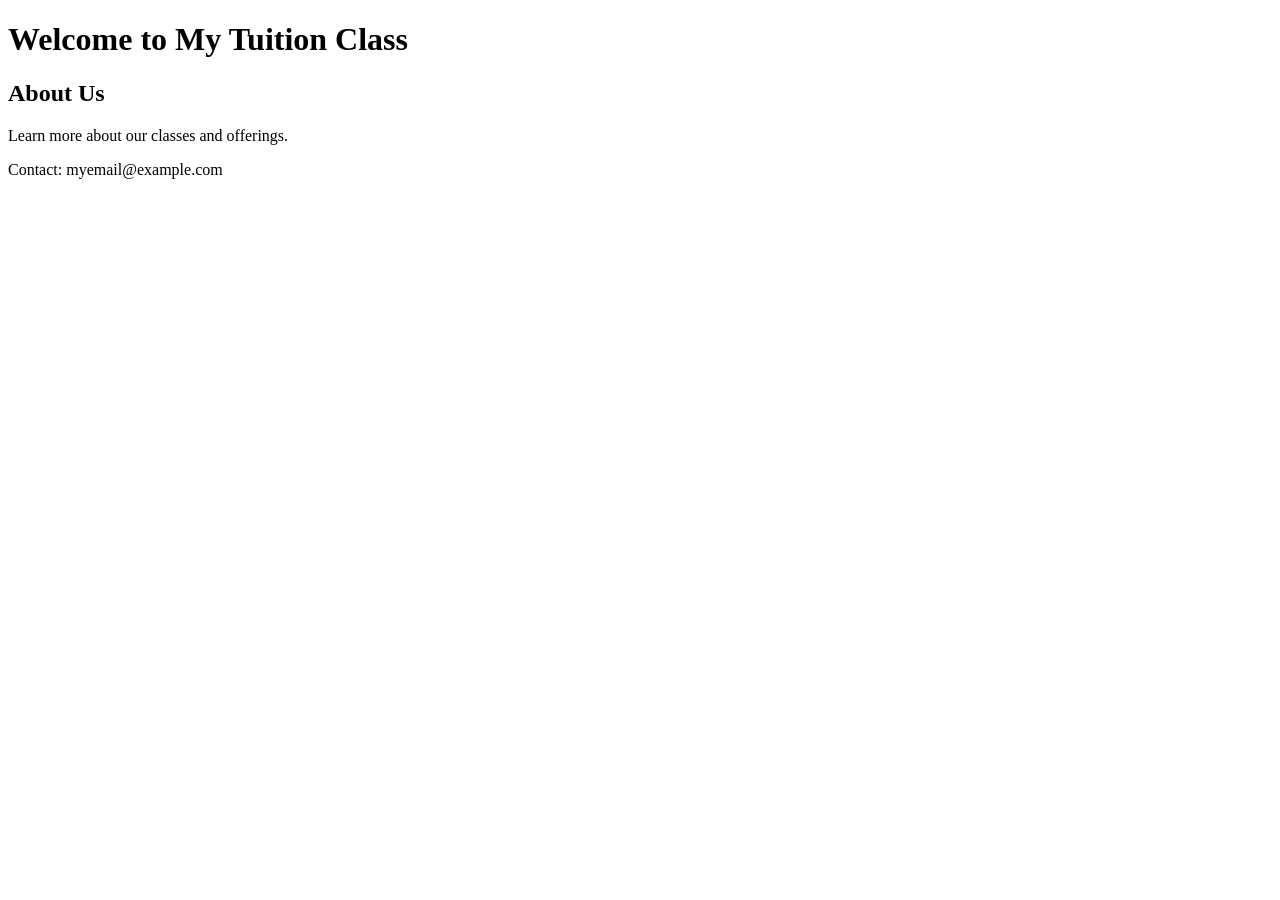
==== index.html @ 3b02e085 "Update and rename science.html to index.html" ====
<!DOCTYPE html>
<html>
<head>
    <title>My Tuition Class</title>
    <link rel="stylesheet" href="style.css">
</head>
<body>
    <header>
        <h1>Welcome to My Tuition Class</h1>
    </header>
    <section>
        <h2>About Us</h2>
        <p>Learn more about our classes and offerings.</p>
    </section>
    <footer>
        <p>Contact: myemail@example.com</p>
    </footer>
</body>
</html>
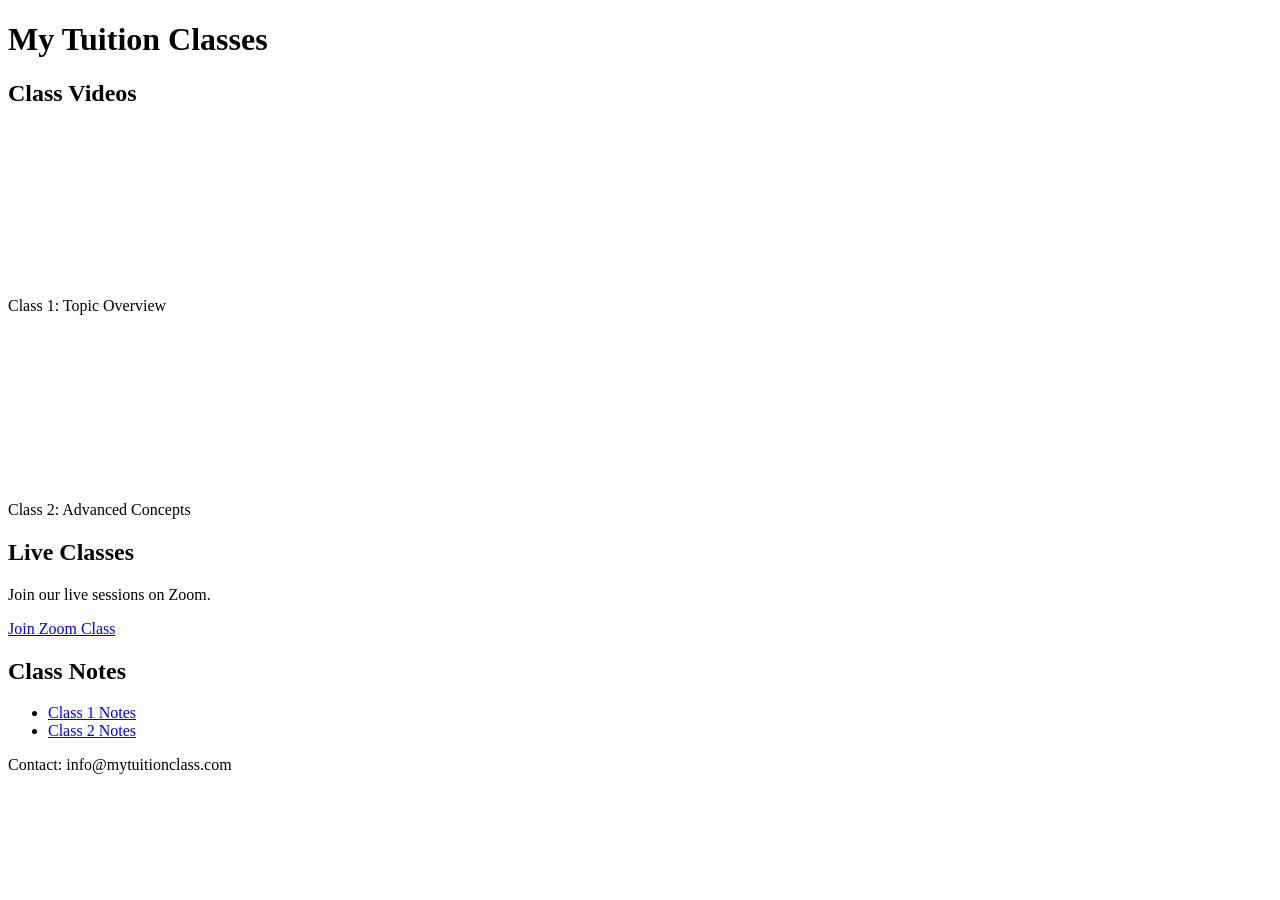
==== commit 8fa9a367: "Update index.html" ====
--- a/index.html
+++ b/index.html
@@ -1,19 +1,46 @@
 <!DOCTYPE html>
-<html>
+<html lang="en">
 <head>
-    <title>My Tuition Class</title>
+    <meta charset="UTF-8">
+    <meta name="viewport" content="width=device-width, initial-scale=1.0">
+    <title>My Tuition Classes</title>
     <link rel="stylesheet" href="style.css">
 </head>
 <body>
     <header>
-        <h1>Welcome to My Tuition Class</h1>
+        <h1>My Tuition Classes</h1>
     </header>
-    <section>
-        <h2>About Us</h2>
-        <p>Learn more about our classes and offerings.</p>
+
+    <section id="videos">
+        <h2>Class Videos</h2>
+        <div class="video-container">
+            <div class="video">
+                <iframe src="https://www.youtube.com/embed/example" frameborder="0" allowfullscreen></iframe>
+                <p>Class 1: Topic Overview</p>
+            </div>
+            <div class="video">
+                <iframe src="https://www.youtube.com/embed/example" frameborder="0" allowfullscreen></iframe>
+                <p>Class 2: Advanced Concepts</p>
+            </div>
+        </div>
     </section>
+
+    <section id="live-class">
+        <h2>Live Classes</h2>
+        <p>Join our live sessions on Zoom.</p>
+        <a href="https://zoom.us/j/yourzoomlink" target="_blank" class="zoom-btn">Join Zoom Class</a>
+    </section>
+
+    <section id="notes">
+        <h2>Class Notes</h2>
+        <ul>
+            <li><a href="notes/class1.pdf" download>Class 1 Notes</a></li>
+            <li><a href="notes/class2.pdf" download>Class 2 Notes</a></li>
+        </ul>
+    </section>
+
     <footer>
-        <p>Contact: myemail@example.com</p>
+        <p>Contact: info@mytuitionclass.com</p>
     </footer>
 </body>
 </html>
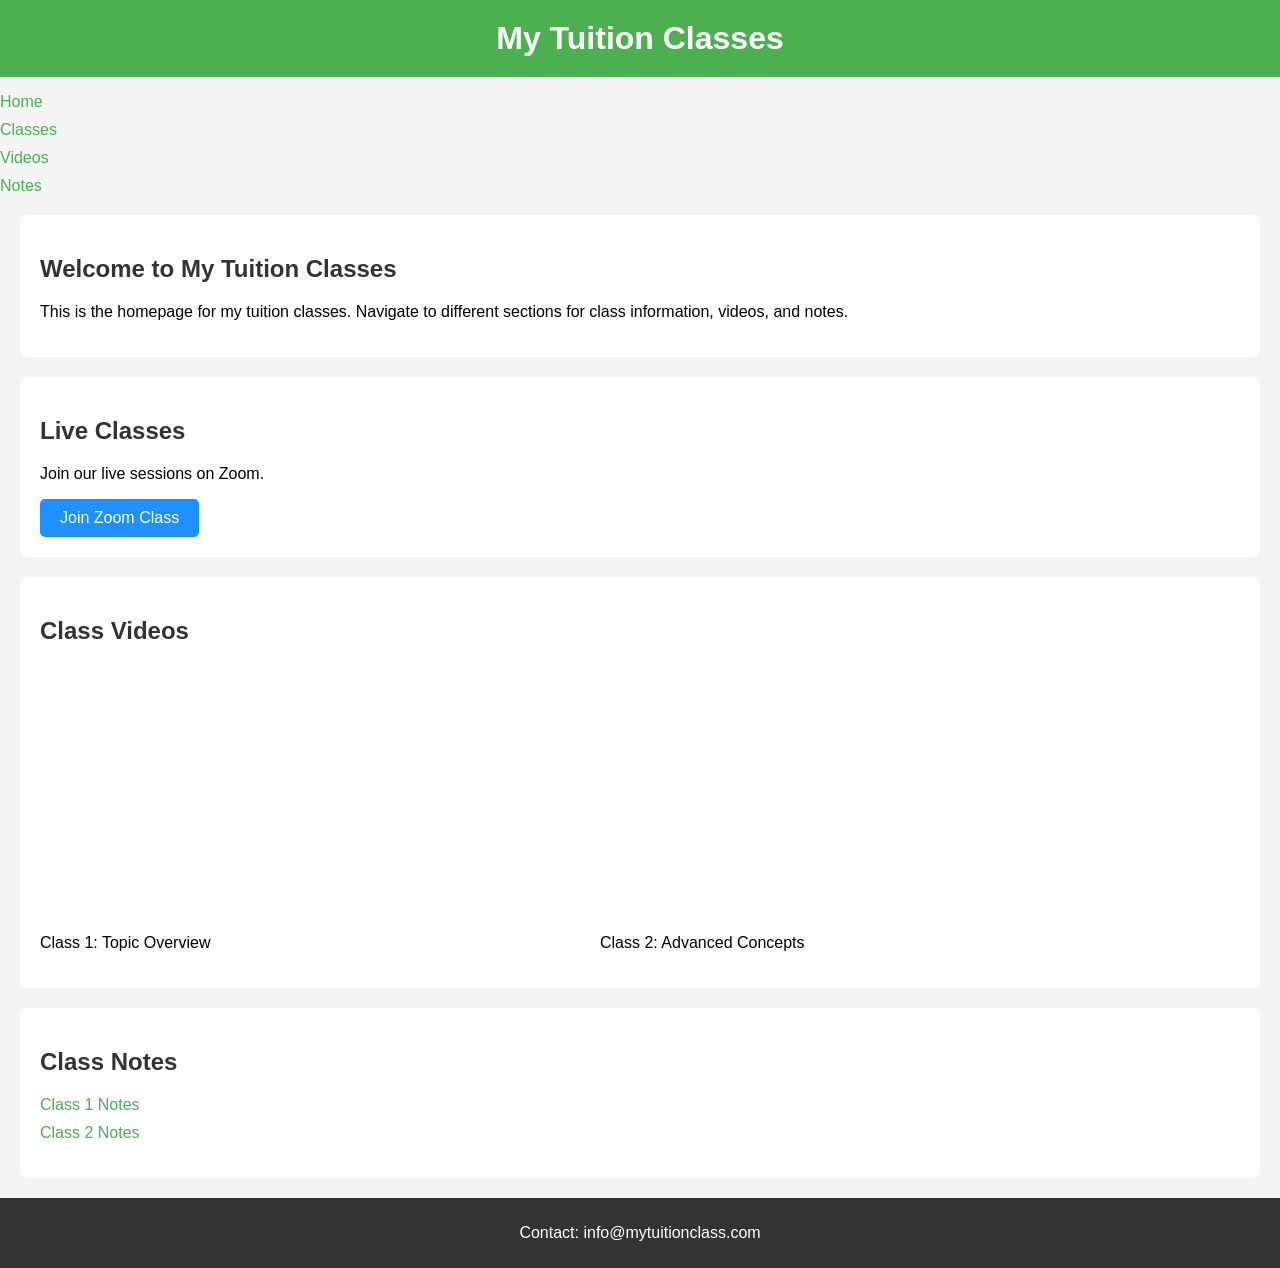
==== commit deb1acda: "Update index.html" ====
--- a/index.html
+++ b/index.html
@@ -11,36 +11,62 @@
         <h1>My Tuition Classes</h1>
     </header>
 
-    <section id="videos">
-        <h2>Class Videos</h2>
-        <div class="video-container">
-            <div class="video">
-                <iframe src="https://www.youtube.com/embed/example" frameborder="0" allowfullscreen></iframe>
-                <p>Class 1: Topic Overview</p>
-            </div>
-            <div class="video">
-                <iframe src="https://www.youtube.com/embed/example" frameborder="0" allowfullscreen></iframe>
-                <p>Class 2: Advanced Concepts</p>
-            </div>
+    <div class="container">
+        <!-- Sidebar Navigation -->
+        <nav class="sidebar">
+            <ul>
+                <li><a href="#home" class="active" onclick="showSection('home')">Home</a></li>
+                <li><a href="#classes" onclick="showSection('classes')">Classes</a></li>
+                <li><a href="#videos" onclick="showSection('videos')">Videos</a></li>
+                <li><a href="#notes" onclick="showSection('notes')">Notes</a></li>
+            </ul>
+        </nav>
+
+        <!-- Main Content Area -->
+        <div class="content">
+            <!-- Home Section -->
+            <section id="home" class="section">
+                <h2>Welcome to My Tuition Classes</h2>
+                <p>This is the homepage for my tuition classes. Navigate to different sections for class information, videos, and notes.</p>
+            </section>
+
+            <!-- Classes Section -->
+            <section id="classes" class="section hidden">
+                <h2>Live Classes</h2>
+                <p>Join our live sessions on Zoom.</p>
+                <a href="https://zoom.us/j/yourzoomlink" target="_blank" class="zoom-btn">Join Zoom Class</a>
+            </section>
+
+            <!-- Videos Section -->
+            <section id="videos" class="section hidden">
+                <h2>Class Videos</h2>
+                <div class="video-container">
+                    <div class="video">
+                        <iframe src="https://www.youtube.com/embed/example" frameborder="0" allowfullscreen></iframe>
+                        <p>Class 1: Topic Overview</p>
+                    </div>
+                    <div class="video">
+                        <iframe src="https://www.youtube.com/embed/example" frameborder="0" allowfullscreen></iframe>
+                        <p>Class 2: Advanced Concepts</p>
+                    </div>
+                </div>
+            </section>
+
+            <!-- Notes Section -->
+            <section id="notes" class="section hidden">
+                <h2>Class Notes</h2>
+                <ul>
+                    <li><a href="notes/class1.pdf" download>Class 1 Notes</a></li>
+                    <li><a href="notes/class2.pdf" download>Class 2 Notes</a></li>
+                </ul>
+            </section>
         </div>
-    </section>
-
-    <section id="live-class">
-        <h2>Live Classes</h2>
-        <p>Join our live sessions on Zoom.</p>
-        <a href="https://zoom.us/j/yourzoomlink" target="_blank" class="zoom-btn">Join Zoom Class</a>
-    </section>
-
-    <section id="notes">
-        <h2>Class Notes</h2>
-        <ul>
-            <li><a href="notes/class1.pdf" download>Class 1 Notes</a></li>
-            <li><a href="notes/class2.pdf" download>Class 2 Notes</a></li>
-        </ul>
-    </section>
+    </div>
 
     <footer>
         <p>Contact: info@mytuitionclass.com</p>
     </footer>
+
+    <script src="script.js"></script>
 </body>
 </html>
--- a/style.css
+++ b/style.css
@@ -0,0 +1,81 @@
+body {
+    font-family: Arial, sans-serif;
+    margin: 0;
+    padding: 0;
+    background-color: #f4f4f4;
+}
+
+header {
+    background-color: #4CAF50;
+    color: white;
+    text-align: center;
+    padding: 20px 0;
+}
+
+h1 {
+    margin: 0;
+}
+
+section {
+    margin: 20px;
+    padding: 20px;
+    background-color: white;
+    border-radius: 8px;
+}
+
+h2 {
+    color: #333;
+}
+
+.video-container {
+    display: flex;
+    gap: 20px;
+    flex-wrap: wrap;
+}
+
+.video {
+    width: 45%;
+}
+
+iframe {
+    width: 100%;
+    height: 250px;
+}
+
+.zoom-btn {
+    display: inline-block;
+    padding: 10px 20px;
+    background-color: #1E90FF;
+    color: white;
+    text-decoration: none;
+    border-radius: 5px;
+}
+
+.zoom-btn:hover {
+    background-color: #007BFF;
+}
+
+ul {
+    list-style: none;
+    padding: 0;
+}
+
+li {
+    margin: 10px 0;
+}
+
+a {
+    color: #4CAF50;
+    text-decoration: none;
+}
+
+a:hover {
+    text-decoration: underline;
+}
+
+footer {
+    text-align: center;
+    padding: 10px;
+    background-color: #333;
+    color: white;
+}
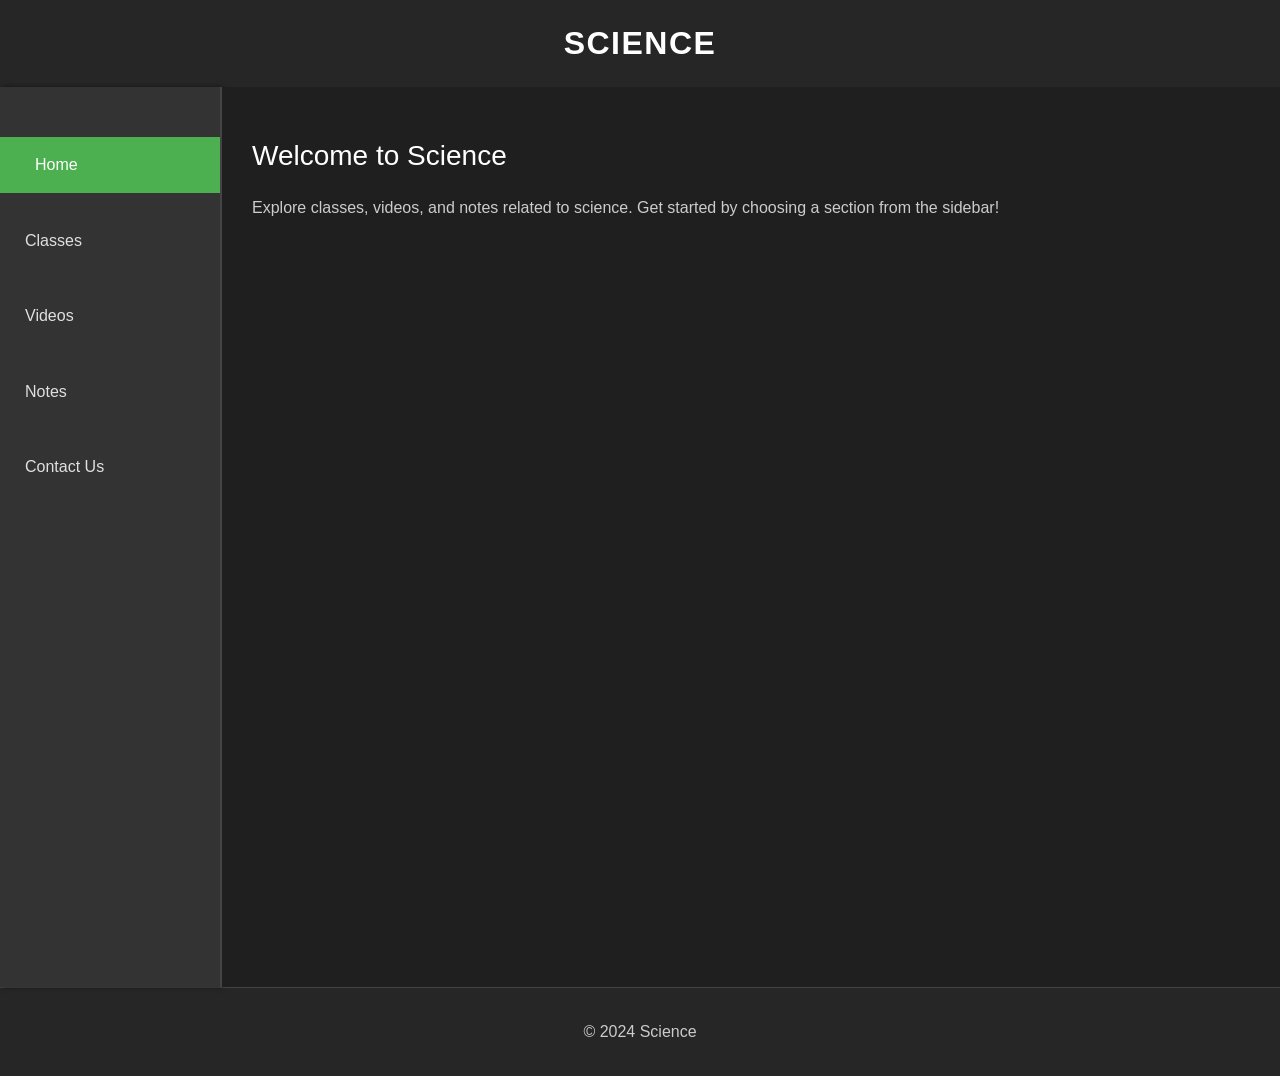
==== commit 3291f4be: "Add files via upload" ====
--- a/index.html
+++ b/index.html
@@ -3,12 +3,12 @@
 <head>
     <meta charset="UTF-8">
     <meta name="viewport" content="width=device-width, initial-scale=1.0">
-    <title>My Tuition Classes</title>
+    <title>Science</title>
     <link rel="stylesheet" href="style.css">
 </head>
 <body>
     <header>
-        <h1>My Tuition Classes</h1>
+        <h1>Science</h1>
     </header>
 
     <div class="container">
@@ -19,21 +19,22 @@
                 <li><a href="#classes" onclick="showSection('classes')">Classes</a></li>
                 <li><a href="#videos" onclick="showSection('videos')">Videos</a></li>
                 <li><a href="#notes" onclick="showSection('notes')">Notes</a></li>
+                <li><a href="#contact" onclick="showSection('contact')">Contact Us</a></li>
             </ul>
         </nav>
 
         <!-- Main Content Area -->
         <div class="content">
             <!-- Home Section -->
-            <section id="home" class="section">
-                <h2>Welcome to My Tuition Classes</h2>
-                <p>This is the homepage for my tuition classes. Navigate to different sections for class information, videos, and notes.</p>
+            <section id="home" class="section active">
+                <h2>Welcome to Science</h2>
+                <p>Explore classes, videos, and notes related to science. Get started by choosing a section from the sidebar!</p>
             </section>
 
             <!-- Classes Section -->
             <section id="classes" class="section hidden">
                 <h2>Live Classes</h2>
-                <p>Join our live sessions on Zoom.</p>
+                <p>Join our live science sessions on Zoom.</p>
                 <a href="https://zoom.us/j/yourzoomlink" target="_blank" class="zoom-btn">Join Zoom Class</a>
             </section>
 
@@ -43,11 +44,11 @@
                 <div class="video-container">
                     <div class="video">
                         <iframe src="https://www.youtube.com/embed/example" frameborder="0" allowfullscreen></iframe>
-                        <p>Class 1: Topic Overview</p>
+                        <p>Class 1: Physics Overview</p>
                     </div>
                     <div class="video">
                         <iframe src="https://www.youtube.com/embed/example" frameborder="0" allowfullscreen></iframe>
-                        <p>Class 2: Advanced Concepts</p>
+                        <p>Class 2: Chemistry Concepts</p>
                     </div>
                 </div>
             </section>
@@ -56,15 +57,32 @@
             <section id="notes" class="section hidden">
                 <h2>Class Notes</h2>
                 <ul>
-                    <li><a href="notes/class1.pdf" download>Class 1 Notes</a></li>
-                    <li><a href="notes/class2.pdf" download>Class 2 Notes</a></li>
+                    <li><a href="notes/class1.pdf" download>Physics Class Notes</a></li>
+                    <li><a href="notes/class2.pdf" download>Chemistry Class Notes</a></li>
                 </ul>
+            </section>
+
+            <!-- Contact Us Section -->
+            <section id="contact" class="section hidden">
+                <h2>Contact Us</h2>
+                <form id="contact-form">
+                    <label for="name">Name:</label>
+                    <input type="text" id="name" name="name" placeholder="Your name" required>
+                    
+                    <label for="email">Email:</label>
+                    <input type="email" id="email" name="email" placeholder="Your email" required>
+
+                    <label for="message">Message:</label>
+                    <textarea id="message" name="message" placeholder="Your message" required></textarea>
+                    
+                    <button type="submit">Send</button>
+                </form>
             </section>
         </div>
     </div>
 
     <footer>
-        <p>Contact: info@mytuitionclass.com</p>
+        <p>&copy; 2024 Science</p>
     </footer>
 
     <script src="script.js"></script>
--- a/style.css
+++ b/style.css
@@ -1,81 +1,180 @@
-body {
-    font-family: Arial, sans-serif;
-    margin: 0;
-    padding: 0;
-    background-color: #f4f4f4;
-}
-
-header {
-    background-color: #4CAF50;
-    color: white;
-    text-align: center;
-    padding: 20px 0;
-}
-
-h1 {
-    margin: 0;
-}
-
-section {
-    margin: 20px;
-    padding: 20px;
-    background-color: white;
-    border-radius: 8px;
-}
-
-h2 {
-    color: #333;
-}
-
-.video-container {
-    display: flex;
-    gap: 20px;
-    flex-wrap: wrap;
-}
-
-.video {
-    width: 45%;
-}
-
-iframe {
-    width: 100%;
-    height: 250px;
-}
-
-.zoom-btn {
-    display: inline-block;
-    padding: 10px 20px;
-    background-color: #1E90FF;
-    color: white;
-    text-decoration: none;
-    border-radius: 5px;
-}
-
-.zoom-btn:hover {
-    background-color: #007BFF;
-}
-
-ul {
-    list-style: none;
-    padding: 0;
-}
-
-li {
-    margin: 10px 0;
-}
-
-a {
-    color: #4CAF50;
-    text-decoration: none;
-}
-
-a:hover {
-    text-decoration: underline;
-}
-
-footer {
-    text-align: center;
-    padding: 10px;
-    background-color: #333;
-    color: white;
-}
+/* Global Styles */
+body {
+    font-family: 'Segoe UI', Tahoma, Geneva, Verdana, sans-serif;
+    margin: 0;
+    padding: 0;
+    background-color: #1a1a1a;
+    color: #e0e0e0;
+}
+
+header {
+    background-color: #262626;
+    color: #fff;
+    text-align: center;
+    padding: 25px;
+    box-shadow: 0 2px 10px rgba(0, 0, 0, 0.5);
+    text-transform: uppercase;
+    letter-spacing: 1.5px;
+}
+
+h1 {
+    margin: 0;
+    font-weight: 600;
+    font-size: 2rem;
+}
+
+.container {
+    display: flex;
+    min-height: 100vh;
+}
+
+/* Sidebar Styles */
+.sidebar {
+    width: 220px;
+    background-color: #333;
+    padding-top: 30px;
+    box-shadow: 2px 0 5px rgba(0, 0, 0, 0.5);
+    transition: all 0.3s;
+}
+
+.sidebar ul {
+    list-style: none;
+    padding: 0;
+    margin: 0;
+}
+
+.sidebar ul li {
+    margin: 20px 0;
+}
+
+.sidebar ul li a {
+    color: #e0e0e0;
+    text-decoration: none;
+    padding: 15px 25px;
+    display: block;
+    transition: background 0.3s, padding-left 0.3s;
+}
+
+.sidebar ul li a:hover, .sidebar ul li a.active {
+    background-color: #4CAF50;
+    color: #fff;
+    padding-left: 35px;
+}
+
+/* Content Styles */
+.content {
+    flex-grow: 1;
+    padding: 30px;
+    background-color: #1f1f1f;
+    border-left: 2px solid #444;
+    transition: all 0.3s;
+}
+
+h2 {
+    color: #ffffff;
+    font-weight: 500;
+    font-size: 1.75rem;
+}
+
+p, ul {
+    color: #cccccc;
+    line-height: 1.6;
+}
+
+.section {
+    display: none;
+}
+
+.section.active {
+    display: block;
+}
+
+.video-container {
+    display: flex;
+    flex-wrap: wrap;
+    gap: 20px;
+}
+
+.video {
+    width: 45%;
+}
+
+iframe {
+    width: 100%;
+    height: 250px;
+    border: 1px solid #444;
+    border-radius: 8px;
+}
+
+.zoom-btn {
+    display: inline-block;
+    padding: 12px 20px;
+    background-color: #007BFF;
+    color: white;
+    text-decoration: none;
+    border-radius: 8px;
+    transition: background 0.3s, transform 0.3s;
+}
+
+.zoom-btn:hover {
+    background-color: #0056b3;
+    transform: translateY(-2px);
+}
+
+ul {
+    list-style: none;
+    padding: 0;
+}
+
+li {
+    margin: 15px 0;
+}
+
+a {
+    color: #4CAF50;
+    text-decoration: none;
+}
+
+a:hover {
+    text-decoration: underline;
+}
+
+/* Form Styles */
+form {
+    display: flex;
+    flex-direction: column;
+    gap: 15px;
+}
+
+input, textarea {
+    padding: 15px;
+    background-color: #2d2d2d;
+    border: 1px solid #444;
+    color: white;
+    border-radius: 8px;
+    font-size: 1rem;
+}
+
+button {
+    padding: 12px 20px;
+    background-color: #4CAF50;
+    color: white;
+    border: none;
+    border-radius: 8px;
+    cursor: pointer;
+    transition: background 0.3s, transform 0.3s;
+}
+
+button:hover {
+    background-color: #388e3c;
+    transform: translateY(-2px);
+}
+
+/* Footer */
+footer {
+    text-align: center;
+    padding: 15px;
+    background-color: #262626;
+    color: #777;
+    border-top: 1px solid #444;
+}
